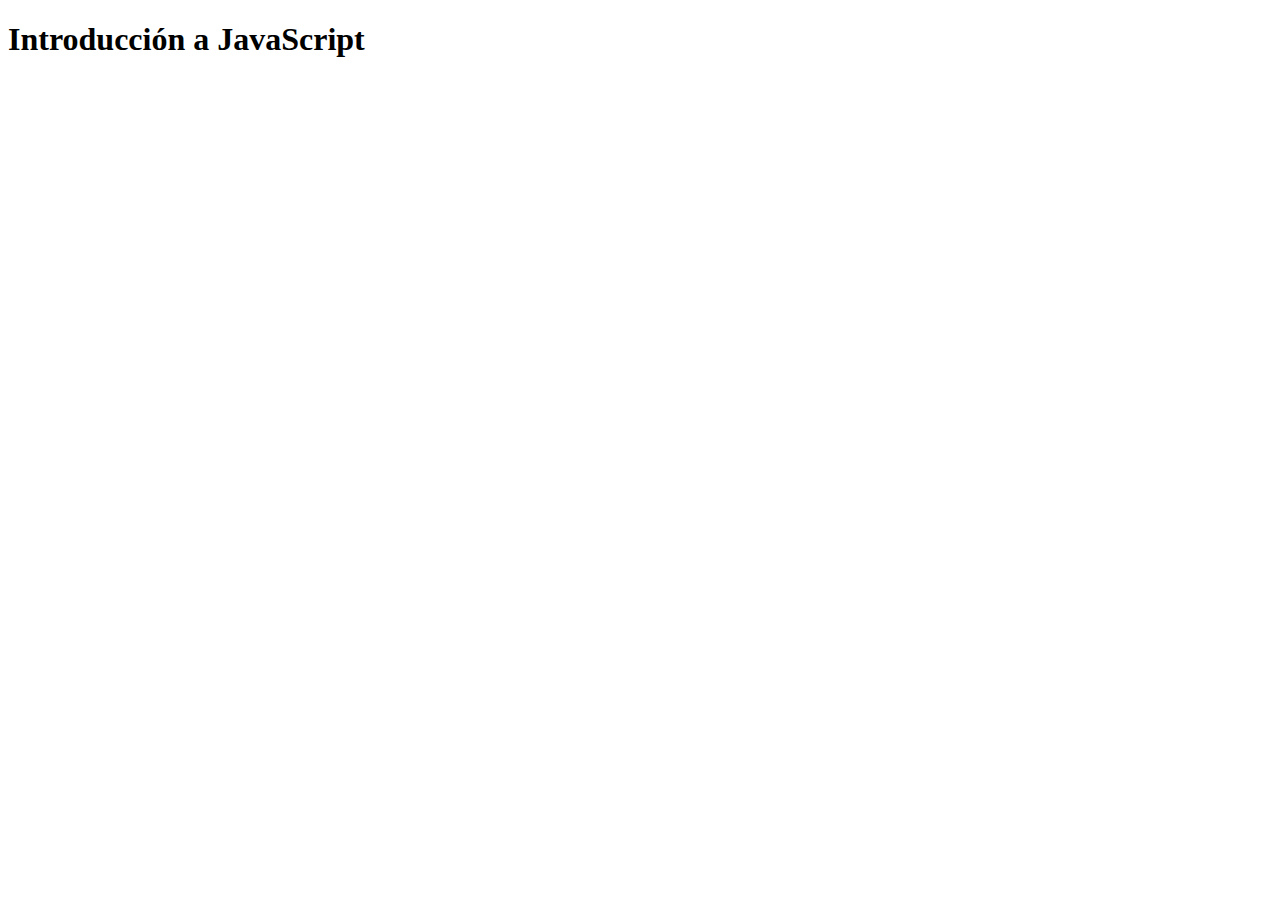
==== index.html @ 09f2712b "Ejercicios javascript con Zabdiel" ====
<!DOCTYPE html>
<html lang="en">
<head>
    <meta charset="UTF-8">
    <meta http-equiv="X-UA-Compatible" content="IE=edge">
    <meta name="viewport" content="width=device-width, initial-scale=1.0">
    <title>Introducción a JS</title>

    <!--Nuestros estilos va aca-->

    <!--playera negra-->
    <!--short azul-->
    <!--crocs-->
    <!--Lentes-->
</head>

<body>
<!--oidos-->
<!--boca-->
<!--ojos-->    
<!--torax-->
<!--Brazos-->
<!--piernas-->
<!--pies-->
<h1>Introducción a JavaScript</h1>
<!--dentro de una etiqueta script colocamos la deirccion de nuestro documento .js con el atributo src(source)-->
<script src="/assets/script/script.js"></script>
</body>


</html>
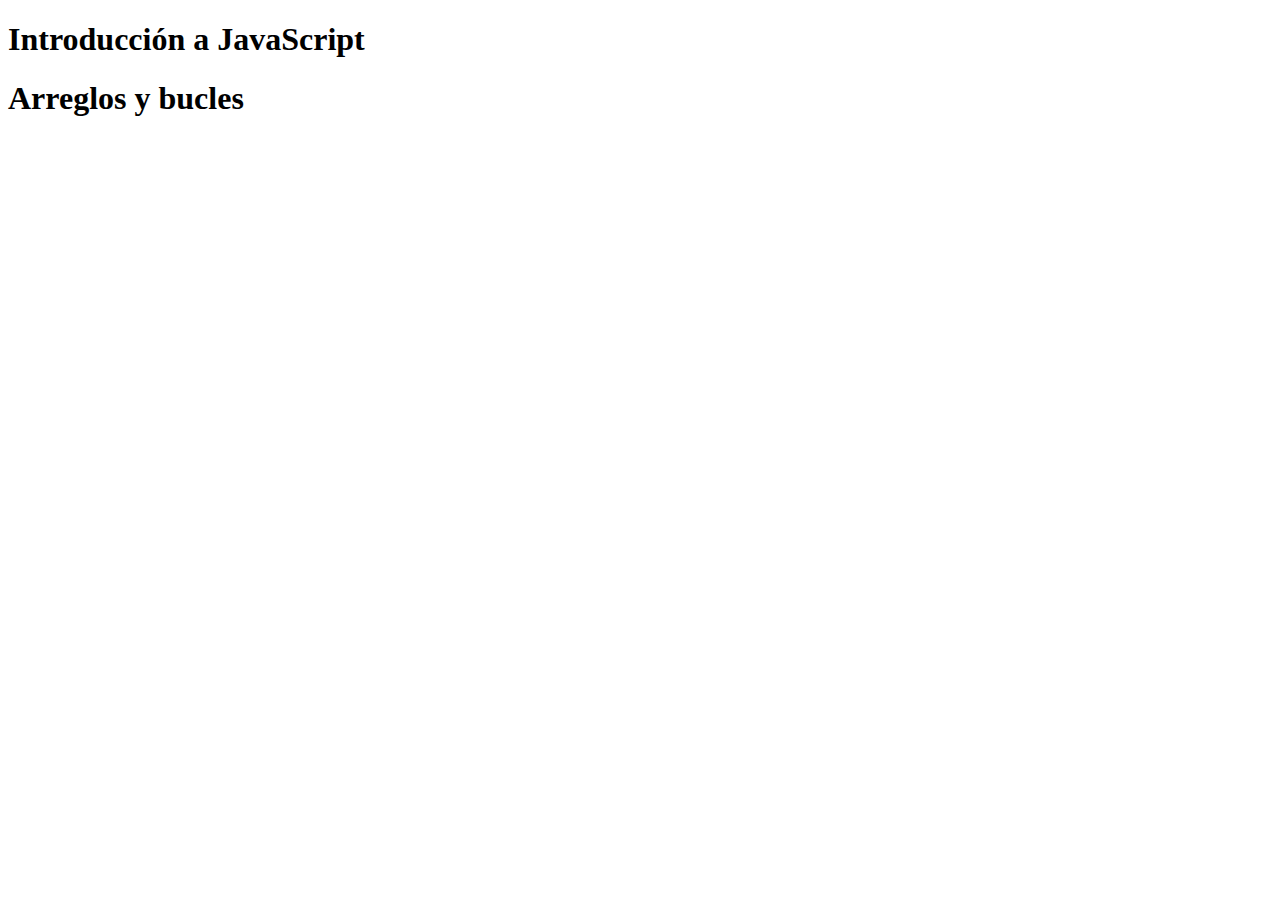
==== commit a5d65199: "manejo de DOM" ====
--- a/index.html
+++ b/index.html
@@ -24,8 +24,12 @@
 <!--pies-->
 <h1>Introducción a JavaScript</h1>
 <!--dentro de una etiqueta script colocamos la deirccion de nuestro documento .js con el atributo src(source)-->
-<script src="/assets/script/script.js"></script>
+<!--<script src="/assets/script/script.js"></script>-->
+<h1>Arreglos y bucles </h1>
+<!--<script src="/assets/script/arreglosYBucles.js"></script>-->
+
 </body>
 
 
+
 </html>